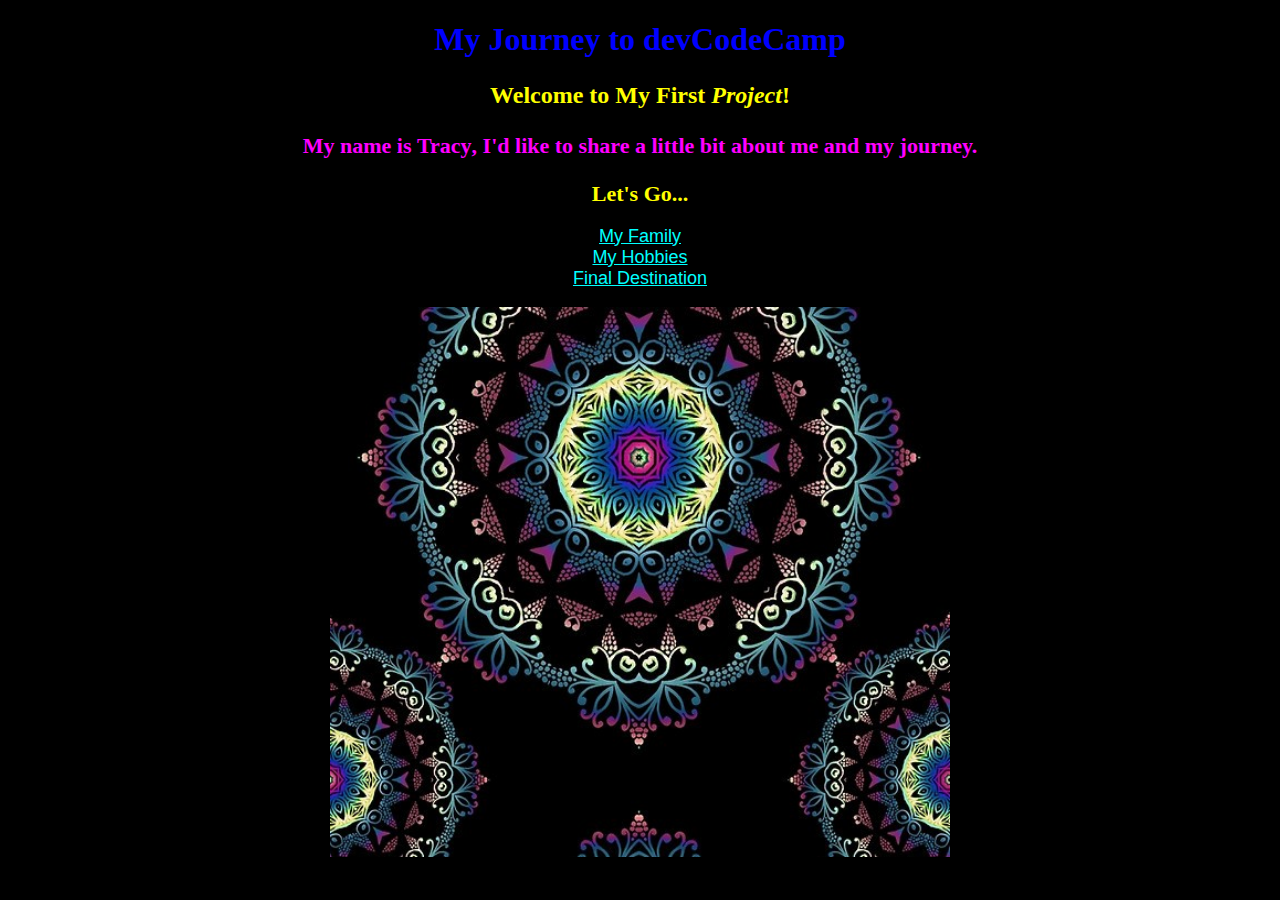
==== index.html @ ab4030e6 "renamed back to index" ====
<!DOCTYPE html>
<html>
	<head>
		<meta charset="UTF-8">
		<title>Project 1</title>
		<meta name="description" content="A couple sentences describing the website.">
		<meta name="keywords" content="tracy,demo">
		<meta name="author" content="Tracy">
		<link rel="stylesheet" type="text/css" href="styles.css">
		</head>
	<body>
	<center>
	<h1>My Journey to devCodeCamp</h1>
	<h3 id="bigID">Welcome to My First <i>Project</i>!</h3>
	<h3 class="boldClass">My name is <strong>Tracy</strong>, I'd like to share a little bit about me and my journey.</h3>
	<h2>Let's Go...</h2>
	<a href="My Family.html">My Family</a><br>
	<a href="My Hobbies.html">My Hobbies</a><br>
	<a href="Final Destination.html">Final Destination</a><br>
	<br>
	<img src="Mandala.jpg" style="width:620px;height:550px;">
	
	</center>
	
	
	

	</body>
</html>
---- styles.css ----
body{
	background-color:black;

}
h1{
	color:blue;
}
h3{
	color:yellow;
}

h2{
	color:yellow;
	font-weight:bold;
	font-size:22px;
	color:yellow;
}
.boldClass{
	font-weight:bold;
	font-size:22px;
	font-family:"Georgia";
	color:Fuchsia;
}
#bigID{
	font-size:24px;
}

a{
	font-size:18px;
	font-family:"Arial";
	color:aqua;
}
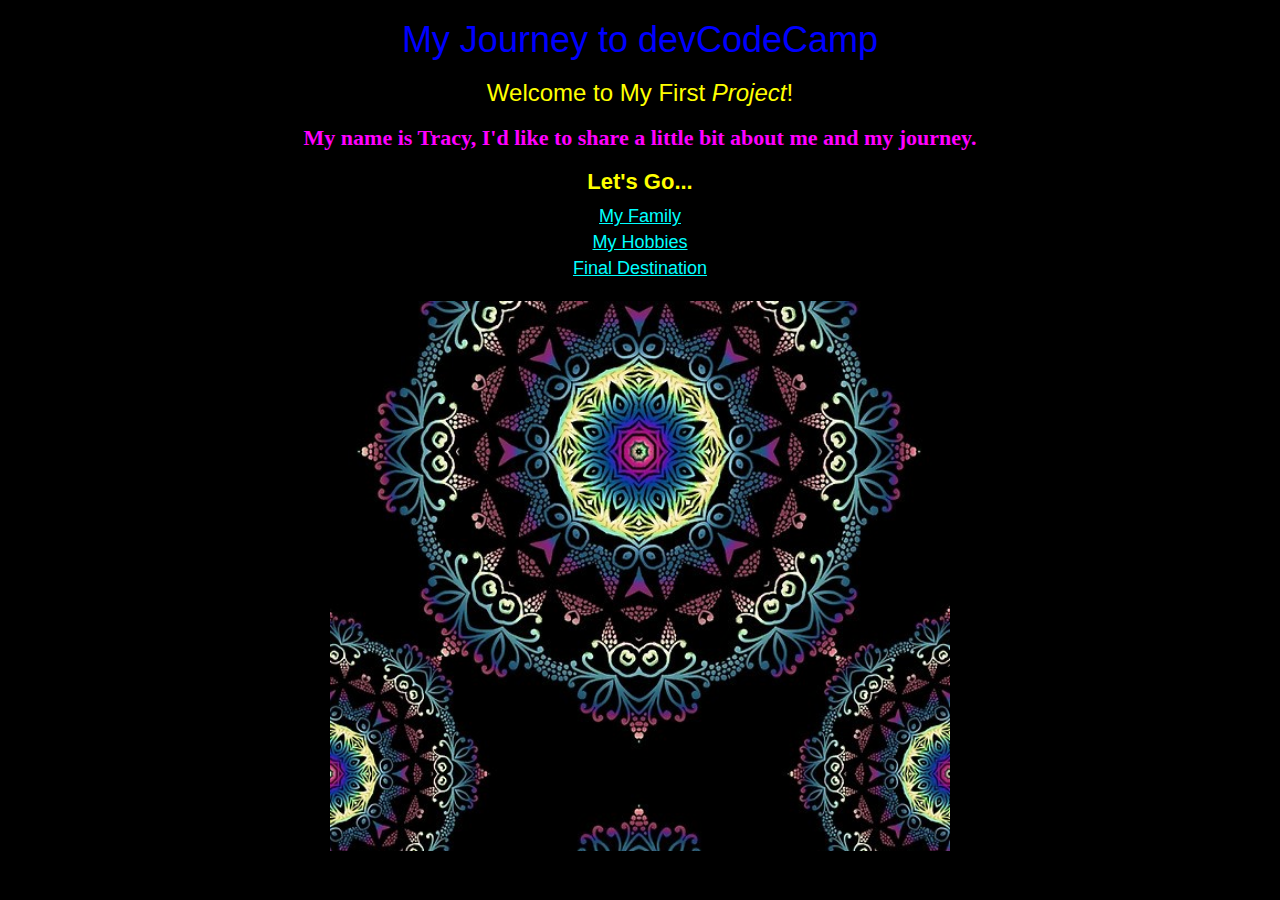
==== commit 8f542c96: "final changes" ====
--- a/index.html
+++ b/index.html
@@ -1,29 +1,30 @@
 <!DOCTYPE html>
 <html>
-	<head>
-		<meta charset="UTF-8">
-		<title>Project 1</title>
-		<meta name="description" content="A couple sentences describing the website.">
-		<meta name="keywords" content="tracy,demo">
-		<meta name="author" content="Tracy">
-		<link rel="stylesheet" type="text/css" href="styles.css">
-		</head>
-	<body>
+<head>
+	<meta charset="UTF-8">
+	<title>My Journey</title>
+	<meta name="description" content="A couple sentences describing the website.">
+	<meta name="keywords" content="tracy,demo">
+	<meta name="author" content="Tracy">
+	<link rel="stylesheet" href="https://maxcdn.bootstrapcdn.com/bootstrap/3.3.7/css/bootstrap.min.css" integrity="sha384-BVYiiSIFeK1dGmJRAkycuHAHRg32OmUcww7on3RYdg4Va+PmSTsz/K68vbdEjh4u" crossorigin="anonymous">
+	<link rel="stylesheet" type="text/css" href="styles.css">
+</head>
+<body>
 	<center>
-	<h1>My Journey to devCodeCamp</h1>
-	<h3 id="bigID">Welcome to My First <i>Project</i>!</h3>
-	<h3 class="boldClass">My name is <strong>Tracy</strong>, I'd like to share a little bit about me and my journey.</h3>
-	<h2>Let's Go...</h2>
-	<a href="My Family.html">My Family</a><br>
-	<a href="My Hobbies.html">My Hobbies</a><br>
-	<a href="Final Destination.html">Final Destination</a><br>
-	<br>
-	<img src="Mandala.jpg" style="width:620px;height:550px;">
-	
+		<h1>My Journey to devCodeCamp</h1>
+		<h3 id="bigID">Welcome to My First <i>Project</i>!</h3>
+		<h3 class="boldClass">My name is <strong>Tracy</strong>, I'd like to share a little bit about me and my journey.</h3>
+		<h2>Let's Go...</h2>
+		<a href="My Family.html"><u>My Family</u></a><br>
+		<a href="My Hobbies.html"><u>My Hobbies</u></a><br>
+		<a href="Final Destination.html"><u>Final Destination</u></a><br>
+		<br>
+		<img src="Mandala.jpg" style="width:620px;height:550px;">
+		
 	</center>
 	
 	
 	
 
-	</body>
+</body>
 </html>
